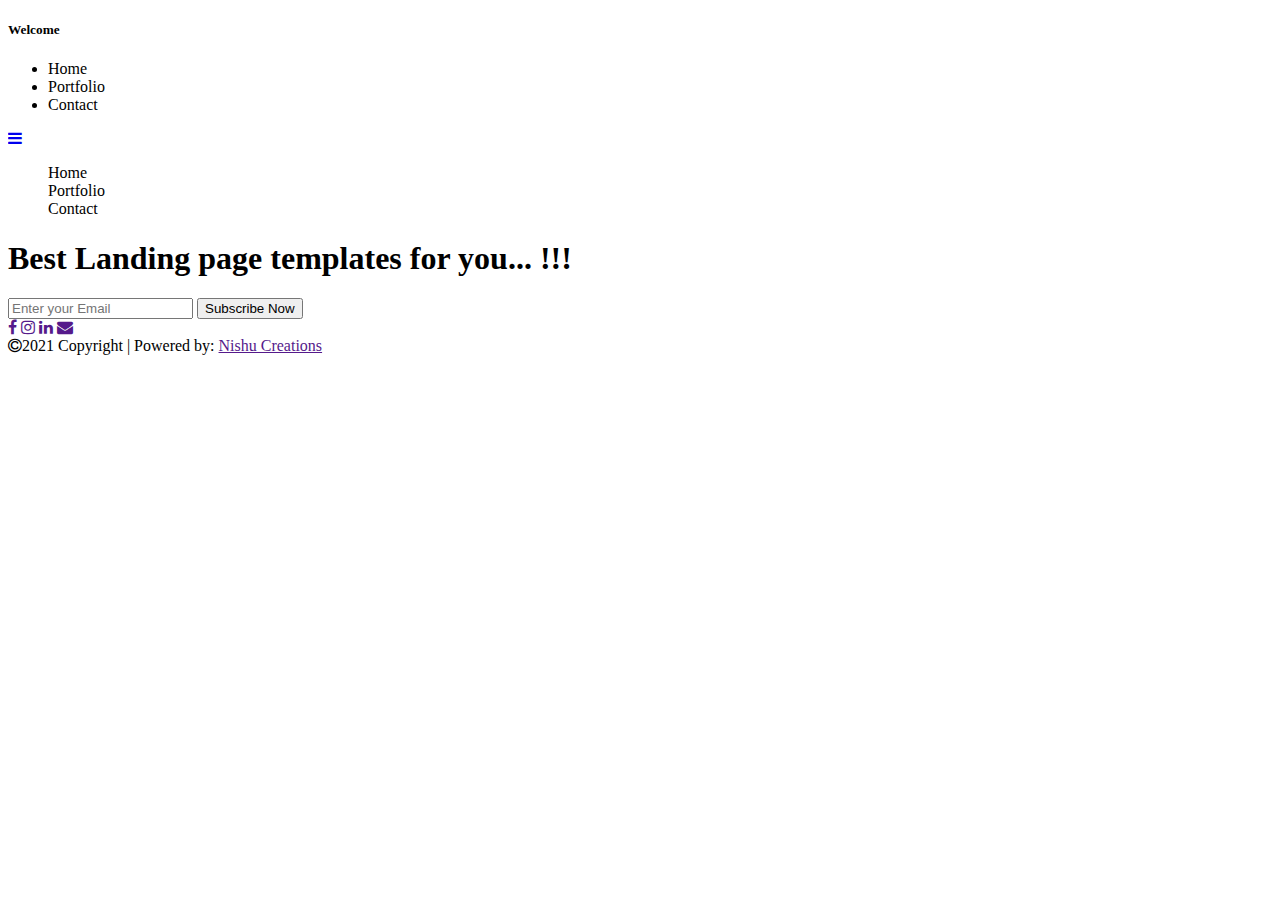
==== index.html @ ee4f8421 "This is a HTML File" ====
<!DOCTYPE html>
<html lang="en">
<head>
    <meta charset="UTF-8">
    <meta http-equiv="X-UA-Compatible" content="IE=edge">
    <meta name="viewport" content="width=device-width, initial-scale=1">
    <link rel="stylesheet" href="https://stackpath.bootstrapcdn.com/bootstrap/4.1.3/css/bootstrap.min.css" integrity="sha384-MCw98/SFnGE8fJT3GXwEOngsV7Zt27NXFoaoApmYm81iuXoPkFOJwJ8ERdknLPMO" crossorigin="anonymous">
    <script src="https://code.jquery.com/jquery-3.3.1.slim.min.js" integrity="sha384-q8i/X+965DzO0rT7abK41JStQIAqVgRVzpbzo5smXKp4YfRvH+8abtTE1Pi6jizo" crossorigin="anonymous"></script>
    <script src="https://cdnjs.cloudflare.com/ajax/libs/popper.js/1.14.3/umd/popper.min.js" integrity="sha384-ZMP7rVo3mIykV+2+9J3UJ46jBk0WLaUAdn689aCwoqbBJiSnjAK/l8WvCWPIPm49" crossorigin="anonymous"></script>
    <script src="https://stackpath.bootstrapcdn.com/bootstrap/4.1.3/js/bootstrap.min.js" integrity="sha384-ChfqqxuZUCnJSK3+MXmPNIyE6ZbWh2IMqE241rYiqJxyMiZ6OW/JmZQ5stwEULTy" crossorigin="anonymous"></script>
    <link rel="stylesheet" href="https://cdnjs.cloudflare.com/ajax/libs/font-awesome/4.7.0/css/font-awesome.min.css">
    <link rel="stylesheet" href="css/main.css"/>  
    <script src="js/index.js"></script>
    <title>Landing Page</title>
</head>
<body>
    <div class="pt-1 container ">
        <div class="d-flex mx-0 ">
            <div class=" pt-4 col-1 px-md-3 px-3">
                <h5 class="welcome py-2" href="">Welcome</h5>
            </div>
            <div class="pt-4 ml-auto">
               <ul class="d-flex text-white px-md-3 px-3">
                   <li class="nav  mx-md-3 mx-3 px-3 py-2">Home</li>
                   <li class="nav  mx-md-3 mx-3 px-3 py-2">Portfolio</li>
                   <li class="nav  mx-md-3 mx-3 px-3 py-2">Contact</li>
               </ul> 
               <span class=""><a class="hamburger px-2 py-1" href="javascript:void(0);" onclick="opennav()"><i class="fa fa-bars"></i></a></span>
            <ul id="Sidenav" class="active sidenav flex text-white  px-md-3 px-3" type="none">
                <li class="mobile px-3 py-1">Home</li>
                <li class="mobile px-3 py-1">Portfolio</li>
                <li class="mobile px-3 py-1">Contact</li>
            </ul>
            </div>
        </div> 
        
        <div class="main text-center">
                <h1>Best Landing page templates for you... !!!</h1>
                <input id="input" class="mx-auto my-4 px-md-3 px-3 py-1 mt-2" onblur="emails()" type="text" placeholder="Enter your Email">
                <label id="emaillabel"></label>
                <button id="button" class="mx-auto my-1 px-2 py-2 mt-2" onclick="submit()" type="button">Subscribe Now</button>
        </div>
        <div class="d-flex footer">
            <div class="mx-auto text-center">
                <a class="icons" href=""><i class="fa fa-facebook"></i></a>
                <a class="icons" href=""><i class="fa fa-instagram"></i></a>
                <a class="icons" href=""><i class="fa fa-linkedin"></i></a>
                <a class="icons" href=""><i class="fa fa-envelope"></i></a>
            </div>
        </div>
        <div class="copyright mx-auto text-center">
           <span class="social"><i class="fa fa-copyright">2021 Copyright | Powered by: <a class="link"href="">Nishu Creations</a> </i></span>
        </div>
    </div>
</body>
</html>
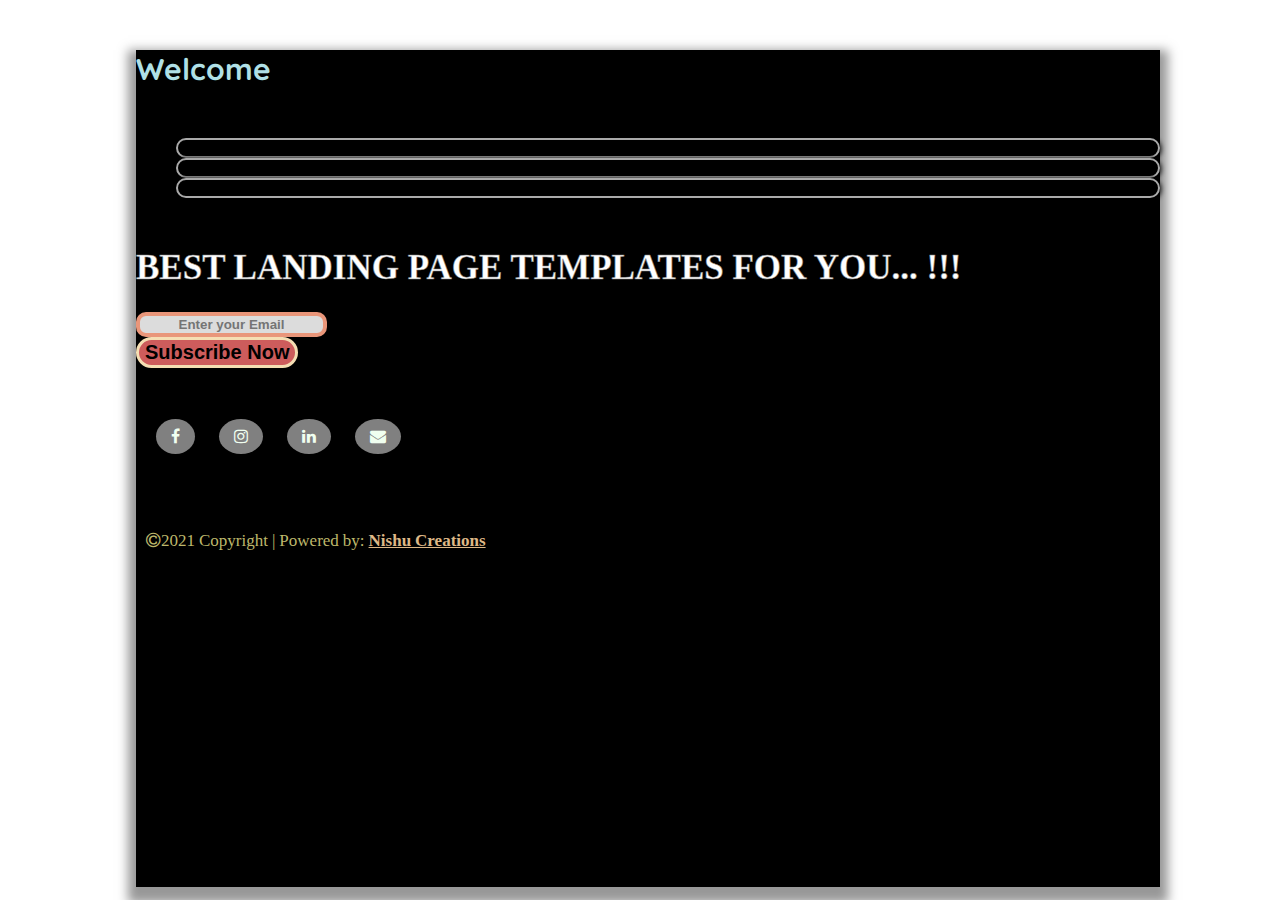
==== commit e235940a: "This is a HTML File" ====
--- a/index.html
+++ b/index.html
@@ -14,8 +14,8 @@
     <title>Landing Page</title>
 </head>
 <body>
-    <div class="pt-1 container ">
-        <div class="d-flex mx-0 ">
+    <div class="pt-1 container">
+        <div class="d-flex mx-0">
             <div class=" pt-4 col-1 px-md-3 px-3">
                 <h5 class="welcome py-2" href="">Welcome</h5>
             </div>
@@ -33,7 +33,6 @@
             </ul>
             </div>
         </div> 
-        
         <div class="main text-center">
                 <h1>Best Landing page templates for you... !!!</h1>
                 <input id="input" class="mx-auto my-4 px-md-3 px-3 py-1 mt-2" onblur="emails()" type="text" placeholder="Enter your Email">
@@ -42,10 +41,10 @@
         </div>
         <div class="d-flex footer">
             <div class="mx-auto text-center">
-                <a class="icons" href=""><i class="fa fa-facebook"></i></a>
-                <a class="icons" href=""><i class="fa fa-instagram"></i></a>
-                <a class="icons" href=""><i class="fa fa-linkedin"></i></a>
-                <a class="icons" href=""><i class="fa fa-envelope"></i></a>
+                <a class="icons" data-tooltip="facebook" href="https://www.facebook.com/"><i class="fa fa-facebook"></i></a>
+                <a class="icons" data-tooltip="instagram" href="https://www.instagram.com/"><i class="fa fa-instagram"></i></a>
+                <a class="icons" data-tooltip="linkedin" href="https://www.linkedin.com"><i class="fa fa-linkedin"></i></a>
+                <a class="icons" data-tooltip="email" href="http://gmail.com/"><i class="fa fa-envelope"></i></a>
             </div>
         </div>
         <div class="copyright mx-auto text-center">
--- a/css/main.css
+++ b/css/main.css
@@ -0,0 +1,258 @@
+@import url('https://fonts.googleapis.com/css2?family=Quicksand:wght@600&family=Roboto:wght@300&display=swap');
+
+body
+{
+    position: relative;
+    user-select: none;
+    width: 100%;
+}
+h2,h3,h4,h5,h6 
+{
+    font-family: 'Quicksand', sans-serif;
+}
+
+.container
+{
+    position: relative; 
+    margin: auto;
+    width: 80%;
+    height: 93vh;
+    background-color: black;
+    margin-top: 20px;
+}
+.container::before
+{
+    position: absolute;
+    content: "";
+    background-image: url(/images/frontend.jpg);
+    background-size: cover;
+    background-repeat: no-repeat;
+    top: 0px;
+    right: 0px;
+    bottom: 0px;
+    left: 0px;
+    opacity: 0.4;
+    box-shadow: 0px 8px 10px 8px black;
+}
+a
+{
+    position: relative;
+}
+a:hover
+{
+    text-decoration: none !important;
+}
+.welcome,.welcome:hover
+{
+    font-size: 30px;
+    color:powderblue;
+    cursor: pointer;
+}
+.nav
+{
+    position: relative;
+    font-size: 14px;
+    font-weight: bold;
+    text-align: center;
+    border: 2px solid;
+    border-color:darkgray;
+    border-radius: 20px;
+    cursor: pointer;
+    box-shadow: 0px 1px 5px 1px black;
+}
+
+.nav:hover
+{
+    box-shadow: 0px 1px 5px 1px white;
+}
+
+.main 
+{
+    margin-top: 50px;
+}
+h1
+{
+    position: relative;
+    color:white;
+    font-size: 35px;
+    text-transform: uppercase;
+    -webkit-text-fill-color: white; 
+    -webkit-text-stroke-width: 0.5px;
+    -webkit-text-stroke-color: grey;
+}
+
+input
+{
+    position: relative;
+    text-align: center;
+    display: block;
+    border: 4px solid darksalmon;
+    background-color:gainsboro;
+    outline:0px !important;
+    font-weight: bold;
+    border-radius: 10px;
+    
+}
+input:hover
+{
+    box-shadow: 0px 2px 5px 2px grey;
+}
+.emaillabel
+{
+    position: relative;  
+}
+button 
+{
+    position: relative;
+    text-align: center;
+    display: block;
+    cursor: pointer;
+    outline:0px !important;
+    border: 3px solid wheat;
+    border-radius: 20px;
+    background-color:indianred;
+    font-weight: bold;
+    font-size:20px;
+}
+button:hover
+{
+    transform: translateY(4px);
+}
+
+.footer
+{
+    position: relative;
+    margin-top: 60px;
+
+}
+.icons
+{
+    padding: 9px;
+    padding-left: 15px;
+    padding-right: 15px;
+    margin-left:20px;
+    background-color:grey;
+    color: honeydew;
+    text-align: center;
+    border-radius: 50%;
+}
+.icons:hover
+{
+    color: honeydew;
+    box-shadow: 0px 0px 2px 5px tan;
+}
+.copyright
+{
+    position: relative;
+    margin-top: 75px;
+    padding: 10px;
+}
+.social
+{
+    font-size: 17px;
+    color:darkkhaki;
+    font-weight: bold;
+}
+.link
+{
+    color:burlywood;
+    font-weight: bold;
+}
+.link:hover
+{
+    font-weight: bold;
+    color: palegoldenrod;
+}
+
+/* Side Nav */
+
+.hamburger,.hamburger:hover
+{
+    position:absolute;
+    color: black;
+    background-color: bisque;
+    opacity: 0.6;  
+    margin-top: -50px;
+    right: 1em;
+}
+
+.sidenav
+{
+    position:absolute;
+    height: 11vh;
+    width: auto;
+    background-color: grey;
+    border: 2px solid tan;
+    margin-top: -15px;
+    margin-right: 40px;
+    text-align: center;
+    right:0;
+    z-index: 1;
+    
+}
+#Sidenav
+{
+    display: none;
+}
+
+.sidenav .mobile
+{
+   
+    position:relative;
+    font-size: 14px;
+    font-weight: bold;
+    text-align: center;
+    cursor: pointer;  
+    
+}
+.sidenav .mobile:hover
+{
+    box-shadow: 0px 1px 5px 1px black;
+}
+
+@media only screen and (max-width:760px)
+{
+    .nav
+    {
+        visibility: hidden;
+    }
+    
+    .hamburger
+    {
+        visibility: visible;
+    }
+}
+
+@media only screen and (min-width:761px)
+{
+    .nav
+    {
+        visibility: visible;
+    }
+    .hamburger,#Sidenav
+    {
+        visibility: hidden;
+    }
+}
+@media (min-width:240px) and (max-width:460px)
+{
+    input
+    {
+        width:100%;
+    }
+    .icons
+    {
+        margin-left: 0%;
+    }
+    .link
+    {
+        display: block;
+    }
+}
+@media only screen and (orientation:portrait)
+{
+    .container
+    {
+        height: auto;
+    }
+}